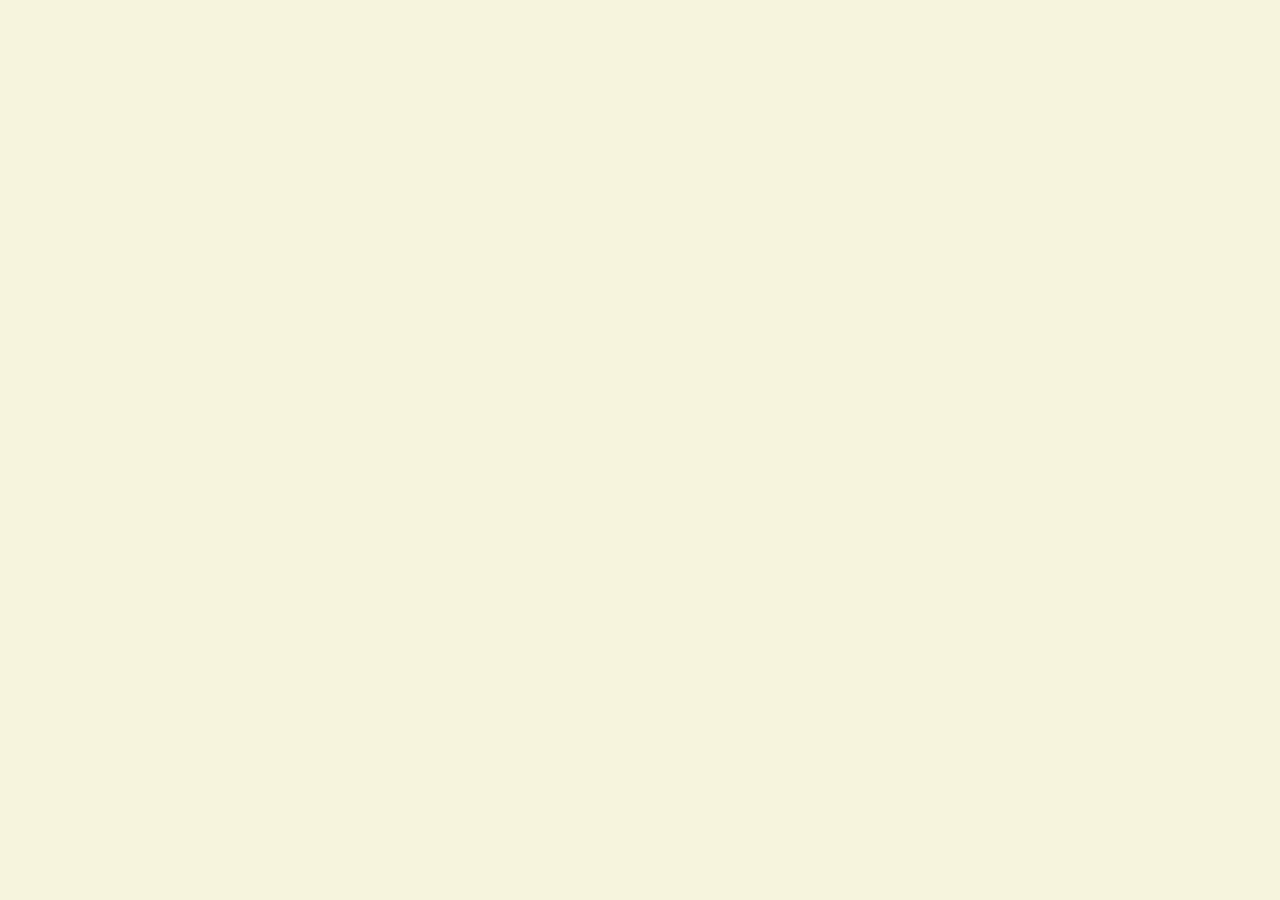
==== index.html @ f48c2b6b "start practice js" ====
<!DOCTYPE html>
<html lang="en">
<head>
    <meta charset="UTF-8">
    <meta http-equiv="X-UA-Compatible" content="IE=edge">
    <meta name="viewport" content="width=device-width, initial-scale=1.0">
    <link rel="stylesheet" type="text/css" href="style.css">
    <title>Javascript 연습</title>
</head>
<body>
    <script src="practice.js"></script>
</body>
</html>
---- style.css ----
body {
    background-color: beige;
}
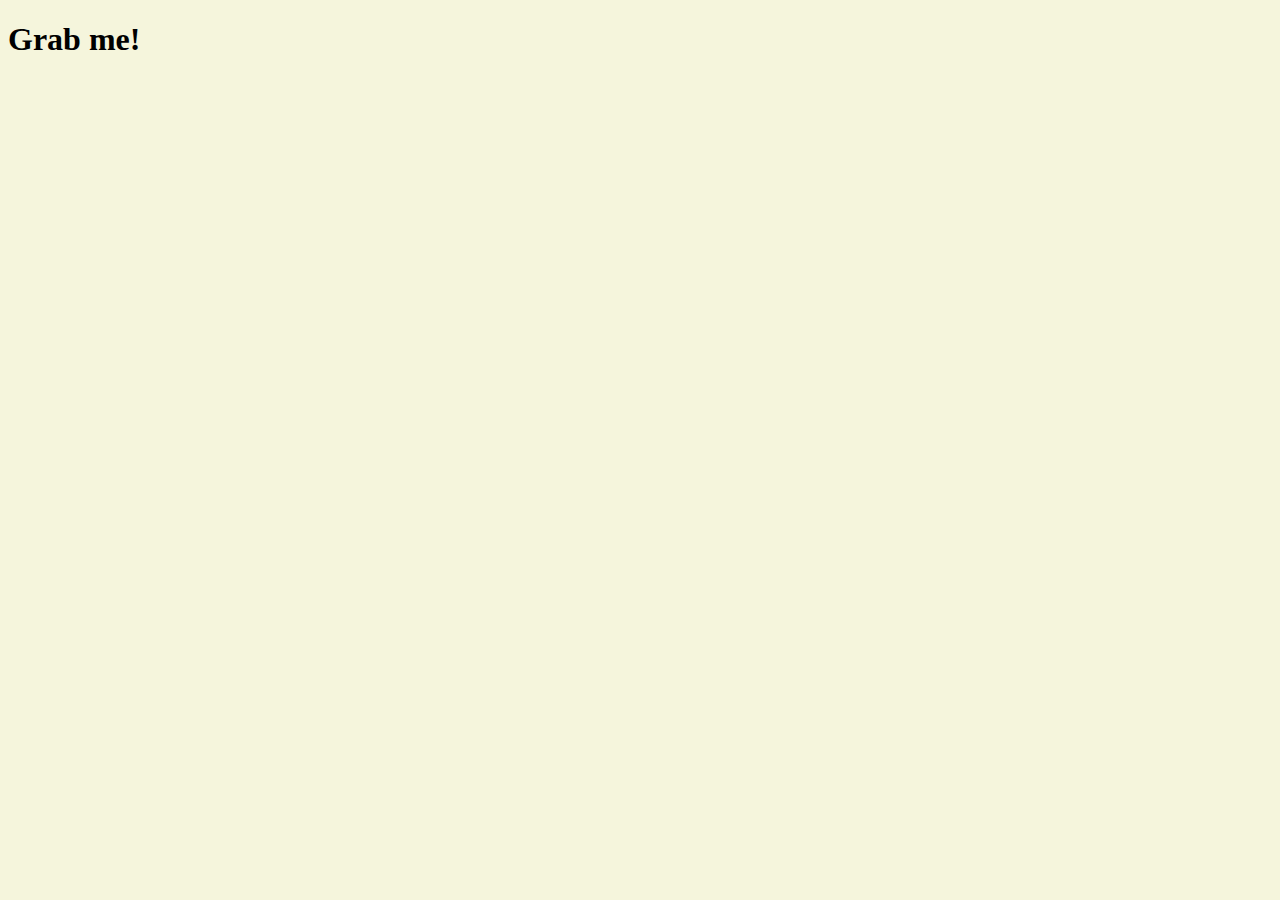
==== commit c5902b28: "practice getElementById #11" ====
--- a/index.html
+++ b/index.html
@@ -8,6 +8,7 @@
     <title>Javascript 연습</title>
 </head>
 <body>
+    <h1 id="title">Grab me!</h1>
     <script src="practice.js"></script>
 </body>
 </html>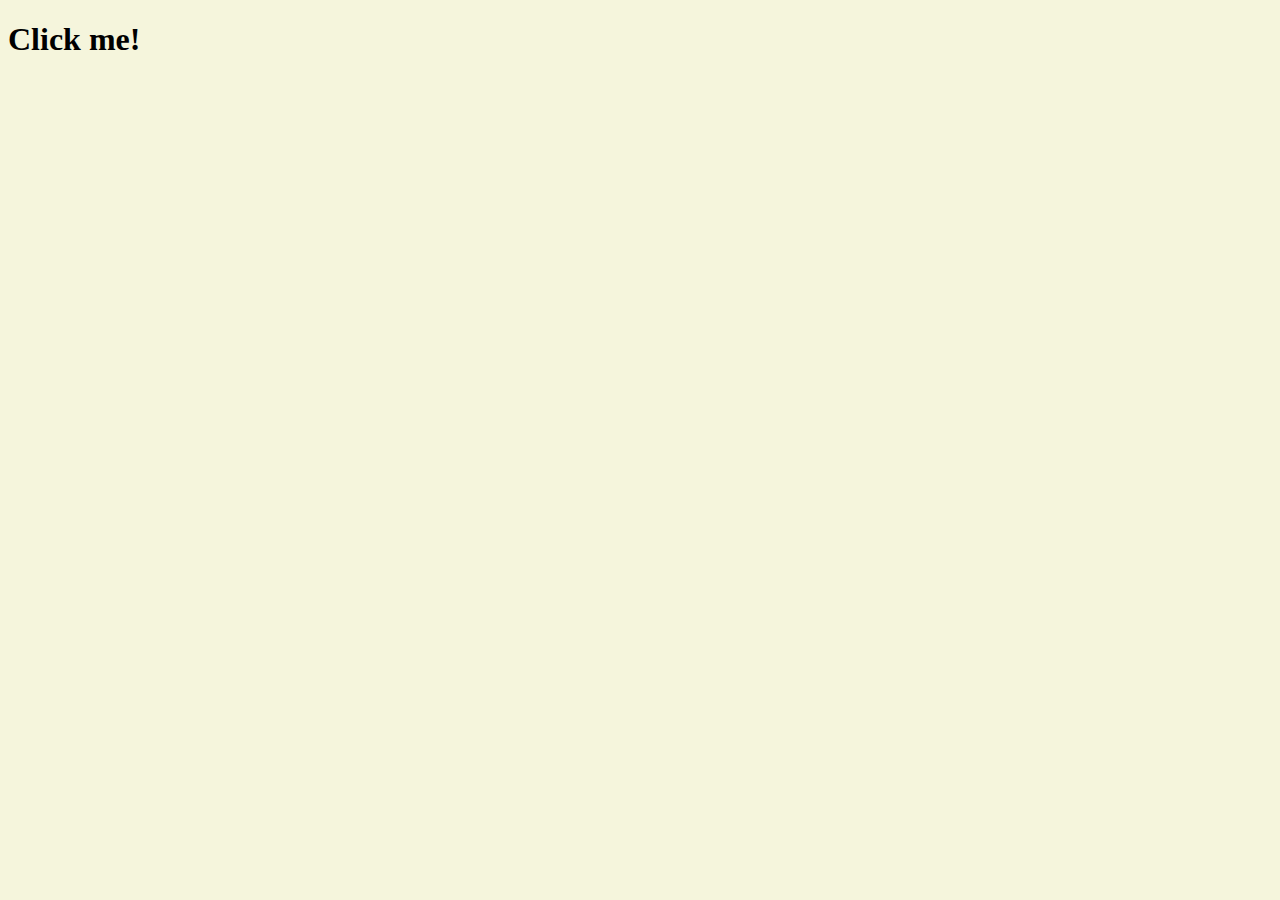
==== commit 77bc7485: "practice of event #11" ====
--- a/index.html
+++ b/index.html
@@ -8,7 +8,9 @@
     <title>Javascript 연습</title>
 </head>
 <body>
-    <h1 id="title">Grab me!</h1>
+    <div class="hello">
+        <h1>Click me!</h1>
+    </div>
     <script src="practice.js"></script>
 </body>
 </html>